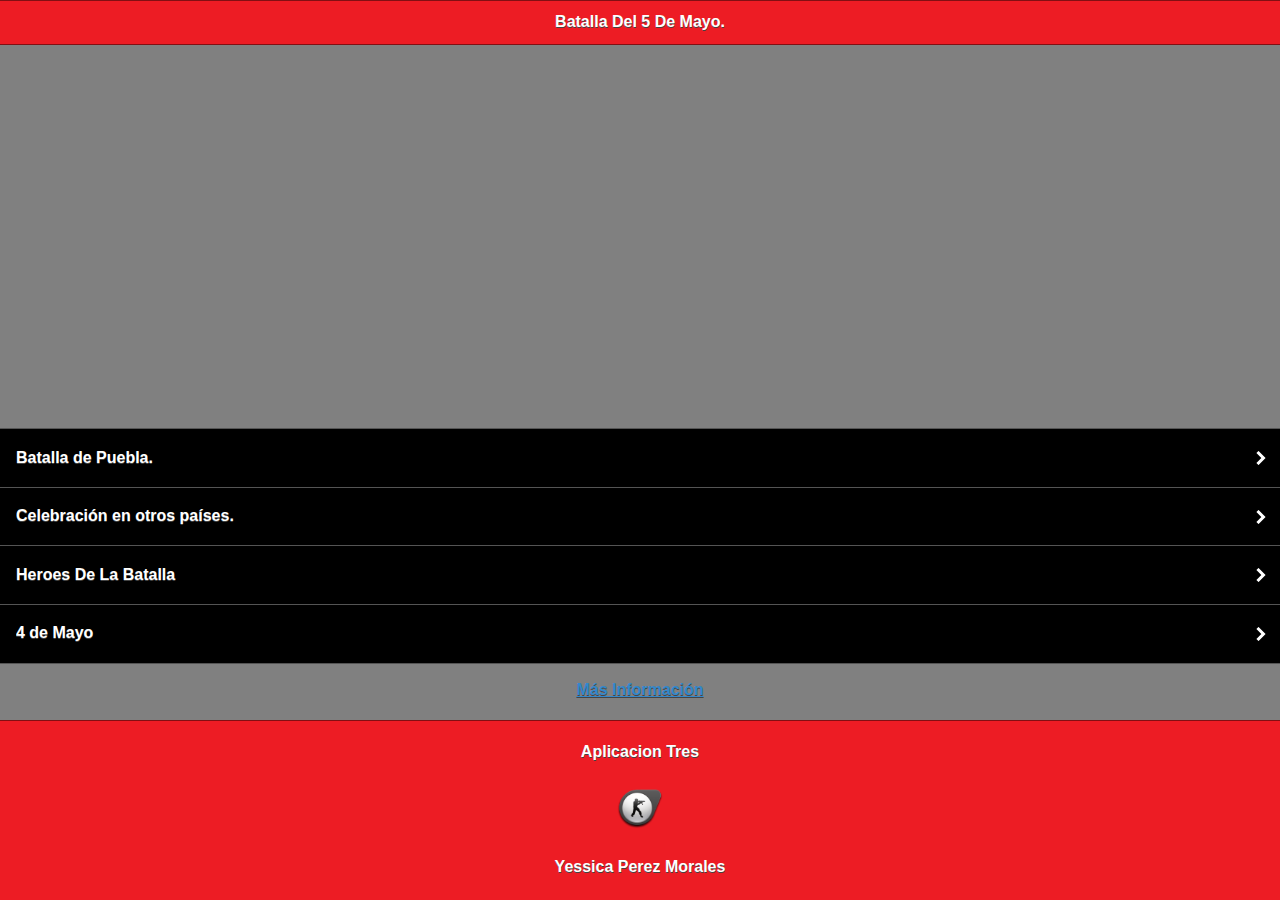
==== index.html @ 294973fe "2subida" ====
<!doctype html>
<html>
<head>
<meta charset="utf-8">
<title>septima Aplicación</title>

<!-- grupo CSS -->
<link rel="stylesheet" href="css/app3.min.css"/>
<link rel="stylesheet" href="css/jquery.mobile.icons-1.4.5.min.css"/>
<link rel="stylesheet" href="css/jquery.mobile.structure-1.4.5.min.css"/>
<!-- grupo JavaScript-->
<script src="js/jquery-1.11.2.min.js"></script>
<script src="js/jquery.mobile-1.4.5.min.js"></script>
<script src="js/acciones.js"></script>
<script src="phonegap.js" type="text/javascript"></script>

<script type="text/javascript">
function MM_swapImgRestore() { //v3.0
  var i,x,a=document.MM_sr; for(i=0;a&&i<a.length&&(x=a[i])&&x.oSrc;i++) x.src=x.oSrc;
}
function MM_preloadImages() { //v3.0
  var d=document; if(d.images){ if(!d.MM_p) d.MM_p=new Array();
    var i,j=d.MM_p.length,a=MM_preloadImages.arguments; for(i=0; i<a.length; i++)
    if (a[i].indexOf("#")!=0){ d.MM_p[j]=new Image; d.MM_p[j++].src=a[i];}}
}

function MM_findObj(n, d) { //v4.01
  var p,i,x;  if(!d) d=document; if((p=n.indexOf("?"))>0&&parent.frames.length) {
    d=parent.frames[n.substring(p+1)].document; n=n.substring(0,p);}
  if(!(x=d[n])&&d.all) x=d.all[n]; for (i=0;!x&&i<d.forms.length;i++) x=d.forms[i][n];
  for(i=0;!x&&d.layers&&i<d.layers.length;i++) x=MM_findObj(n,d.layers[i].document);
  if(!x && d.getElementById) x=d.getElementById(n); return x;
}

function MM_swapImage() { //v3.0
  var i,j=0,x,a=MM_swapImage.arguments; document.MM_sr=new Array; for(i=0;i<(a.length-2);i+=3)
   if ((x=MM_findObj(a[i]))!=null){document.MM_sr[j++]=x; if(!x.oSrc) x.oSrc=x.src; x.src=a[i+2];}
}
</script>
</head>

<body onLoad="MM_preloadImages('imagenes/antecedentes2.jpg','imagenes/ignacio2.jpg','imagenes/miguel2.jpg')">
  <div data-role="page" id="Principal" data-theme="c">
    <div data-role="header" data-add-back-btn="true" data-back-btn-text="Regresar" data-back-btn-theme="c">
      <h1>Batalla Del 5  De Mayo.</h1>
    </div>
    <br>
   <div align="center">
    <iframe width="560" height="315" src="https://www.youtube.com/embed/gfJjtQwD4Bg" frameborder="0" allowfullscreen></iframe>
 </div>
  <br>
 
  <br>
 <div>
       <ul data-role="listview" data-theme="c" class="ui-listview ui-group-theme-c">
         <li class="ui-first-child ui-last-child">
           <a href="#Pagina1" class="ui-btn ui-btn-icon-right ui-icon-carat-r">
            <h2>Batalla de Puebla.</h2>
           </a>
        </li>
         <li class="ui-first-child ui-last-child">
           <a href="#Pagina2" class="ui-btn ui-btn-icon-right ui-icon-carat-r">
           <h2>Celebración en otros países.</h2>
           </a>
           </li>
           <li class="ui-first-child ui-last-child">
           <a href="#Pagina3" class="ui-btn ui-btn-icon-right ui-icon-carat-r">
           <h2>Heroes De La Batalla</h2>
           </a>
           </li>
           <li class="ui-first-child ui-last-child">
               <a href="#Pagina4" class="ui-btn ui-btn-icon-right ui-icon-carat-r">
               <h2>4 de Mayo</h2> 
               </a>
              </li>
         </ul>
 </div>
  <div align="center">
     <p><a href="https://es.wikipedia.org/wiki/Batalla_de_Puebla"></a></p>
     <p><a href="https://es.wikipedia.org/wiki/Batalla_de_Puebla">Más Información</a></p>
  </div>
 
<div data-role="footer" align="center" data-theme="c" data-position="fixed">
   <div>
     <h4>Aplicacion Tres</h4>
   </div>
  <div>  
    <img src="res/android/mdpi.png" width="46" height="46">
   </div>
   <div>
     <h4>Yessica Perez Morales</h4>
     </div>
</div>
</div>

<div data-role="page" id="Pagina1" data-add-back-btn="true" data-theme="c">
   <div data-role="header" data-add-back-btn="true" data-back-btn-text="Regresar" data-back-btn-theme="c">
  <h1>Batalla de Puebla</h1>
   </div>
   <div data-role="content" align="center">
    
    
    <div data-role="main" class="ui-content">
      <div data-role="collapsible" data-content-theme="false" align="center">
        <h1>Batalla de Puebla</h1>
          <div align="justify">
          <p>La batalla de Puebla fue un combate librado el 5 de mayo de 1862 en las cercanías de la ciudad de Puebla, entre los ejércitos de la República Mexicana, bajo el mando de Ignacio Zaragoza, y del Segundo Imperio Francés, dirigido por Charles Ferdinand Latrille, conde de Lorencez, durante la Segunda Intervención Francesa en México, cuyo resultado fue una victoria importante para los mexicanos ya que con unas fuerzas consideradas como inferiores lograron vencer a uno de los ejércitos más experimentados y respetados de su época. Pese a su éxito, la batalla no impidió la invasión del país, sólo la retrasó, sin embargo, sería la primera batalla de una guerra que finalmente México ganaría. Los franceses regresarían al siguiente año, con lo que se libró una segunda batalla en Puebla en la que se enfrentaron 35 000 franceses contra 29 000 mexicanos (defensa que duró 62 días), y lograrían avanzar hasta la Ciudad de México, lo que permitió establecer el Segundo Imperio Mexicano.

Finalmente, ante la incapacidad de consolidar un imperio y después de perder 11 000 hombres debido a la actividad guerrillera que nunca dejó de subsistir,1 los franceses se retiraron incondicionalmente del país en el año de1867.
          </p>
          <br>
          </div>
   <div>
     <img src="imagenes/batalla.jpg"> </div>
     </div>
     </div>
    
    
    <div data-role="main" class="ui-content">
      <div data-role="collapsible" data-content-theme="false" align="center">
        <h1>Antecedentes.</h1>
          <div align="justify">
          <p>En octubre de 1861, Francia, Inglaterra y España suscribieron la Convención de Londres, en la cual se comprometieron a enviar contingentes militares a México para reclamar sus derechos como acreedores por una deuda que ascendía a alrededor de 80 millones de pesos, aproximadamente eran 69 millones para los ingleses, 9 millones para los españoles y 2 millones para Francia.

El contingente europeo, estaba compuesto de la siguiente manera:

España: 6000 hombres al mando del General Juan Prim
Francia: 3000 hombres dirigidos por el Contraalmirante Jurien de la Gravière.
Reino Unido: 700 marines bajo el comando del Comodoro Dunlop.2
Poco después de reunirse, los representantes de los tres países enviaron un ultimátum al gobierno mexicano en el que pedían el pago de sus deudas; de lo contrario, invadirían el país. Juárez, quien gobernaba a un país que apenas empezaba a levantarse de la postración económica, respondió con un exhorto a lograr un arreglo amistoso, y los invitó a conferenciar. Acompañó ese mensaje con la derogación del decreto que suspendió los pagos. Al mismo tiempo, en vista de la posibilidad real de una invasión militar que buscara llegar hasta la Ciudad de México, ordenó el traslado de pertrechos y la fortificación de Puebla, así como crear una unidad, a la que se designó como Ejército de Oriente, que fue puesta bajo el mando del general José López Uraga. En vista del desempeño deficiente de este mando, fue destituido y en su lugar se designó a Zaragoza, quien dejó el Ministerio de Guerra y se dirigió a Puebla para organizar la oposición al avance francés con cerca de 10,000 hombres; cantidad mínima si se toma en cuenta el vasto territorio que debía cubrirse.


Reproducción de los Tratados preliminares de la Soledad. Al calce se observan las firmas de Manuel Doblado, Juan Prim, Dubois de Saligny y Charles (Carlos) Wyke
Los representantes aceptaron el llamado y en febrero de 1862 se reunieron con los ministros juaristas del Exterior, Manuel Doblado, y de Guerra, Ignacio Zaragoza, en la hacienda de La Soledad, cerca de Veracruz. Gracias a la habilidad como negociador de Doblado se firmaron los Tratados preliminares de La Soledad, en los que se obtuvo el reconocimiento como interlocutor para el gobierno de Juárez y se garantizó el respeto a la integridad e independencia del país. Además, se convino que las negociaciones sobre la deuda se realizaran en Orizaba, donde se establecerían las fuerzas aliadas, además de Córdoba y Tehuacán, para evitar el rigor del clima tropical del puerto; si no se llegaba a un acuerdo, se retirarían a la costa para así comenzar las hostilidades.

El 5 de marzo, cuando aún se realizaban las negociaciones en Orizaba, llegó a Veracruz un contingente militar francés bajo el mando de Charles Ferdinand Latrille, conde de Lorencez, quien relevó en el mando a Jurien de la Gravière y se dirigió a Tehuacán. También llegó el general conservador Juan Nepomuceno Almonte, quien de inmediato se proclamó "jefe supremo de la nación" y empezó a reunir a las tropas conservadoras, remanentes de la Guerra de Reforma, para apoyar a los franceses.

En abril de 1862 la alianza tripartita se rompió debido a que España e Inglaterra se dieron cuenta de que Francia tenía un interés soterrado, de tipo geopolítico, bajo el reclamo económico: derrocar al gobierno republicano de México para establecer una monarquía favorable a su política colonial, con miras a contrarrestar el creciente poderío de Estados Unidos.[cita requerida] De las instrucciones de Napoleón III dadas al jefe militar de la expedición, se sabe que el objetivo imperialista francés consistía en ampliar sus dominios estableciendo un protectorado, cuya administración serviría para ampliar los mercados, sostener las colonias en las Antillas y del sur de América y, de ese modo, garantizar el abasto de las materias primas en Francia.3 Los representantes español (Prim) e inglés (Charles Wyke) negociaron con el gobierno juarista por separado y en última instancia aceptaron las propuestas de moratoria del gobierno mexicano, y reembarcaron a sus tropas. La posición de Francia, en contraste, presentada por el diplomático Dubois de Saligny, fue la de exigir el pago inmediato de la deuda, que incluía un cobro exagerado por parte de la Casa Jecker por los destrozos causados durante la Guerra de Reforma, y tener control total y absoluto de las aduanas, así como intervención directa en la política económica del país.

A finales de abril, Lorencez desconoció los Tratados de Soledad y se puso en marcha, junto con sus efectivos, hacia Puebla, con el fin último de conquistar la Ciudad de México. A los militares franceses los rodeaba un aura de invencibilidad en combate dado que no habían sido derrotados desde Waterloo, casi 50 años antes, con sonadas victorias en las batallas de Solferino, Magenta y Sebastopol. Esta actitud quedó de manifiesto en el siguiente mensaje, que Lorencez envió al conde Jacques Louis César Alexandre Randon, ministro de Guerra francés, poco después de la Batalla de Las Cumbres: "Somos tan superiores a los mexicanos en organización, disciplina, raza, moral y refinamiento de sensibilidades, que le ruego anunciarle a Su Majestad Imperial, Napoleón III, que a partir de este momento y al mando de nuestros 6,000 valientes soldados, ya soy dueño de México”. La confianza del alto mando francés no se debía sólo a un palmarés militar impecable, sino a la fragilidad general de México y sus instituciones. Con una economía destruida por casi 50 años de guerras civiles, con un Estado débil y una población dividida por las pugnas entre facciones, la conquista del país parecía una empresa factible con un contingente reducido.

Al conocer sobre el avance, el general Alejandro Constante Jiménez al mando de 2000 soldados se unió al general Zaragoza, que partió de Puebla con 4000 soldados para salir al encuentro de los franceses, quienes ya sostenían escaramuzas con guerrilleros. El comandante mexicano había enfrentado diversos problemas para conformar su ejército. Ante la falta de voluntarios y a que aún se mantenían hostilidades con grupos conservadores remanentes de la Guerra de Reforma, se había recurrido a la leva. Aunque se contaba con un cuerpo de oficiales joven pero experimentado, la mayor parte de la tropa carecía de la disciplina mínima, y estaba mal equipada y alimentada. En los días anteriores a la batalla, Zaragoza solicitó una y otra vez al alto mando en la Ciudad de México, el envío urgente de recursos económicos, ya que no podía costear ni siquiera los alimentos para las tropas. Para colmo, la explosión de un polvorín en la excolecturía de los diezmos del poblado de San Andrés Chalchicomula (hoy Ciudad Serdán), ocurrida el 6 de marzo, había matado a 1,322 soldados de la Brigada de Oaxaca enviados por el general Ignacio Mejía para incorporarse al Ejército de Oriente.

El 28 de abril, el Ejército de Oriente se topó con la columna de Lorencez en un paso de montaña en las Cumbres de Acultzingo, en el límite entre Veracruz y Puebla, lo que representó el primer encuentro bélico formal. Zaragoza no pretendía cortarle el paso a los invasores, sino más bien foguear a sus soldados, muchos de ellos faltos de experiencia, y al mismo tiempo causarle el máximo de pérdidas posible al enemigo. En la llamada Batalla de Las Cumbres murieron 500 franceses, mientras las bajas mexicanas ascendieron sólo a 50. Pese a este saldo favorable, Zaragoza aún tenía desconfianza sobre el desempeño real de sus tropas en un combate en campo abierto. Luego de la retirada de los mexicanos, los franceses tomaron control del paso, con lo que aislaron al centro del país del principal puerto en el Golfo, y tuvieron la vía franca hacia Puebla.
          </p>
          <br>
          </div>
   <div>
     <a href="#" onMouseOut="MM_swapImgRestore()" onMouseOver="MM_swapImage('Image14','','imagenes/antecedentes2.jpg',1)"><img src="imagenes/antecedentes1.jpg" width="196" height="257" id="Image14"></a> </div>
     </div>
     </div>
    
    
     <div data-role="main" class="ui-content">
      <div data-role="collapsible" data-content-theme="false" align="center">
        <h1>La batalla.</h1>
          <div align="justify">
          <p>Asegurado el paso de Acultzingo, el 2 de mayo de 1862 la columna principal del ejército expedicionario francés salió de San Agustín del Palmar, en Veracruz, para cruzar la Sierra Madre Oriental y dirigirse hacia Puebla, paso obligado para llegar a la capital del país y que era además uno de los bastiones del Partido Conservador, donde esperaban ser recibidos "con una lluvia de rosas", como le aseguró Saligny a Napoleón III en una carta.4 El 3 de mayo por la noche, el general Zaragoza arribó a Puebla, dejando en su retaguardia una brigada de caballería para hostigar a los invasores. Los efectivos del Ejército de Oriente se organizaron por las calles desiertas de la ciudad, ya que la mayoría de la población era partidaria de la invasión.5


Maqueta de la Batalla del 5 de mayo de 1862, con más de 200 esculturas entre personajes, caballos, cañones y otros. Obra del Escultor Miguel Michel
ZUAVOS.jpg

Fuertes de la ciudad de Puebla
Zaragoza estableció su cuartel a unos cuantos metros de la línea de batalla, donde estableció el plan para la defensa de la plaza (ver tabla superior), que consistió en concentrar los pertrechos en el sur y oriente de la ciudad, esperando evitar que los franceses alcanzaran al área urbana de Puebla.

El 4 de mayo, los exploradores mexicanos volvieron con noticias de que una columna de conservadores a caballo, al mando de Leonardo Márquez y José María Cobos, marchaba por la zona de Atlixco para unirse con las fuerzas de Lorencez en el ataque a Puebla. Zaragoza envió una brigada de 2000 hombres bajo el mando de Tomás O'Horán y Antonio Carbajal, con el fin de detenerlo, lo cual lograron. Aunque sus fuerzas habían disminuido, los mexicanos se prepararon para la defensa de Puebla. Contaban con dos baterías de artillería de batalla y dos de montaña, cubriendo los fuertes con 1200 hombres y formando a otros 3500 en cuatro columnas de infantería con una batería de batalla y una brigada de caballería por el lado del camino a Amozoc.

El ala derecha mexicana la cubrían las tropas de Oaxaca dirigidas por Porfirio Díaz. El centro de la línea lo ocuparon Felipe Berriózabal y Francisco Lamadrid con las tropas del Estado de México y San Luis Potosí. La izquierda se apoyó en el cerro de Acueyametepec ubicado en el norte de la ciudad y en cuya cumbre se ubicaban los Fuertes de Loreto y Guadalupe, con el general Miguel Negrete a la cabeza de la Segunda División de Infantería. La artillería sobrante la colocaron en los fortines y reductos dentro de Puebla, quedando al mando del general Santiago Tapia.

A las 9:15 de la mañana del 5 de mayo, los franceses aparecieron en el horizonte, avanzando desde la cercana Hacienda de Rementería, cruzando fuego con las guerrillas de caballería que se batían en retirada y que no se replegaron hasta que las líneas francesas estuvieron formadas y listas para avanzar. La batalla se inició en forma a las 11:15 de la mañana, anunciándose con un cañonazo desde el Fuerte de Guadalupe y acompañado por los repiques de las campanas de la ciudad. En ese momento se dio una maniobra sorpresiva: la columna francesa, que venía avanzando en orden de oriente a poniente, se dividió en dos: la primera, compuesta por aproximadamente 4000 hombres y protegida con su artillería, dio un violento viraje hacia la derecha y se dirigió hacia los fuertes; mientras que la segunda columna, compuesta por el resto de la infantería, quedó como reserva.

Los conservadores Almonte y Antonio de Haro y Tamariz, que acompañaban a los franceses, habían sugerido que el ataque se dirigiera a las inmediaciones del ex Convento del Carmen, en el sur de la ciudad, tomando como antecedente lo que sucedió en el sitio durante la Guerra con Estados Unidos. Lorencez, confiado en la superioridad de sus tropas, así como en el auxilio que esperaba del contingente de Márquez, desoyó el consejo y decidió concentrar el ataque en los fuertes, donde los mexicanos contaban con la ventaja. Zaragoza advirtió la maniobra y rápidamente replanteó su plan de batalla, movilizando las tropas hacia las faldas del cerro. El 6o. Batallón de la Guardia Nacional del Estado de Puebla,6 bajo el mando del entonces coronel Juan Nepomuceno Méndez, fue el primer cuerpo del Ejército de Oriente en hacer frente a los franceses, al ubicarse en la línea comprendida entre los fuertes, y rechazar su ataque.7 Zaragoza hizo avanzar a las fuerzas de Berriozábal a paso veloz entre las rocas, situándolas entre la hondonada que separa a Loreto y Guadalupe. Mientras, el general Antonio Álvarez con su brigada protegió el flanco izquierdo de los reductos.

La línea de batalla mexicana formó un ángulo que se extendió desde Guadalupe hasta un sitio conocido como Plaza de Román, frente a las posiciones enemigas. Zaragoza dispuso que el general Lamadrid defendiera con las tropas potosinas y dos piezas de artillería el camino que conectaba a la ciudad con la garita de Amozoc. La derecha de la línea de batalla mexicana la cerró Porfirio Díaz con la División de Oaxaca, auxiliado por los escuadrones de Lanceros de Toluca y Oaxaca.

Los franceses continuaron su avance, colocando sus baterías frente a Guadalupe, al tiempo que devolvían el fuego mexicano proveniente de esa posición.

En ese momento los zuavos, el regimiento de élite de la infantería francesa, iniciaron su ascenso por el cerro hacia Guadalupe, perdiéndose de la vista de los fusileros mexicanos. De repente, aparecieron disparando frente a la fortificación. Sin embargo, el fuego lanzado por los mexicanos los detuvo en seco. En ese instante, los soldados de Berriozábal los recibieron con sus bayonetas, por lo que tuvieron que retirarse en buen orden hasta ponerse fuera de tiro. Se repusieron rápidamente y se lanzaron de nuevo intentando tomar el fuerte.

Los franceses, apoyados por el 1.er. y 2o. Regimientos de Infantería de Marina, se abalanzaron sobre el resto de la línea mexicana, siendo recibidos con la bayoneta. La columna francesa fue rechazada en Guadalupe y Loreto, siendo igualmente repelidos los ataques de otras columnas francesas desplegadas. En ese momento, el coronel mexicano José Rojo avisó a Antonio Álvarez que era tiempo de que la caballería mexicana entrara en acción para alcanzar una victoria completa. Ordenó a los Carabineros de Pachuca cargar sobre los restos de la columna, disparando sus carabinas y lanzando mandobles de sable sobre los franceses, siendo totalmente rechazados.

A las dos y media de la tarde, cuando se empezaba a perfilar una victoria para los mexicanos, Lorencez se dispuso a lanzar el último asalto, dirigiendo a los Cazadores de Vincennes y el Regimiento de Zuavos hacia Guadalupe, mientras ponía en marcha una segunda columna de ataque compuesta de los restos de los cuerpos de batalla —excepto el 99 de Línea, el cuál quedó de reserva en el campamento francés—, para atacar por la derecha de la línea de batalla mexicana.

Ante esta situación, salieron a su encuentro los Zapadores de San Luis Potosí, al mando del general Lamadrid, librándose un terrible combate a la bayoneta. Una casa situada en la falda del cerro fue el objetivo. Los franceses la tomaron y se guarecieron en ella, siendo desalojados por los zapadores; la recobraron y de nuevo fueron expulsados por las tropas de Lamadrid. Un cabo mexicano de apellido Palomino se mezcló entre los zuavos y se batió con ellos cuerpo a cuerpo, posesionándose de su estandarte como botín de guerra al caer muerto el portador del mismo. Este momento significó un golpe anímico a favor de los defensores.

Ya entrada la tarde cayó un aguacero sobre el campo, lo cual dificultó el avance a las tropas francesas. Zaragoza dispuso que el Batallón Reforma de San Luis Potosí saliera en auxilio de los fuertes. En Loreto había un cañón de 68 libras que causaba enormes estragos en la filas francesas. Los zuavos hicieron una carga de infantería desesperada para apoderarse de esa pieza. El artillero mexicano, sorprendido por la rapidez de los franceses, tenía en sus manos la bala de cañón que no alcanzó a colocar en la boca de fuego. Un zuavo apareció frente a él y tras éste el resto del cuerpo que, una vez apoderados de ese fortín, levantarían la moral francesa y podría perderse la victoria conseguida. El artillero arrojó la bala al soldado francés, que herido mortalmente por el golpe en la cabeza rodó al foso del parapeto. Luego de que este asalto fue rechazado, los franceses retrocedieron siendo perseguidos por el Batallón Reforma.

Mientras, cuando la segunda columna llegó al Fuerte de Guadalupe protegida por una línea de tiradores, Porfirio Díaz acudió en auxilio de los Rifleros de San Luis Potosí, que estaban a punto de ser rodeados. Movió en columna al Batallón Guerrero, a las órdenes del coronel Jiménez, y le ganó el terreno a los franceses. Para apoyar envió al resto de las tropas de Oaxaca, con los coroneles Espinoza y Loaeza a la cabeza, con lo que se logró expulsar al enemigo de las cercanías. El éxito alentó a Díaz, que destacó al Batallón Morelos con dos piezas de artillería a la izquierda, mientras por la derecha los Rifleros de San Luis Potosí se reponían de la pelea, antecedidos por una carga de los Lanceros de Oaxaca, trabándose un combate cuerpo a cuerpo que hizo retroceder a los atacantes.

En aquel momento, luego de ser repelidos por última vez, las efectivos franceses empezaron a huir, completamente dispersados. Se replegaron a la hacienda Los Álamos, para finalmente retirarse hacia Amozoc.
          </p>
          <br>
          </div>
   <div>
     <img src="imagenes/la batalla.jpg"> </div>
     </div>
     </div>
    
    
     <div data-role="main" class="ui-content">
      <div data-role="collapsible" data-content-theme="false" align="center">
        <h1>Consecuencias</h1>
          <div align="justify">
          <p>El saldo final de la batalla fue de 476 muertos y 345 heridos del lado francés, así como 83 muertos, cerca de 131 heridos y 12 desaparecidos para el Ejército de Oriente. A las 7 de la noche del día 6 de mayo arribaron a Puebla el general Antillón y sus tropas; Zaragoza esperaba un nuevo ataque de Lorencez, pero éste, el día 8 de mayo, dispuso la retirada hasta San Agustín del Palmar, siendo "saludado" por la artillería republicana y la Banda de Guerra de los Carabineros, quienes tocaron "Escape".

El 5 de septiembre de 1862, todavía acuartelado en Puebla, el general Zaragoza contrajo tifo y falleció tres días después.10 Lo sustituyó en el mando del Ejército de Oriente el general Jesús González Ortega, quien se encargaría de la defensa de la ciudad ya que se esperaba el regreso de los franceses, reagrupados y con refuerzos, lo cual sucedió en marzo del siguiente año. Los historiadores concuerdan en señalar el talento de Zaragoza como organizador y motivador de sus tropas. Antes de la batalla, las arengó diciéndoles que si bien los franceses eran considerados "los primeros soldados del mundo", ellos eran "los primeros hijos de México", lo cual tuvo tal efecto en la moral de sus soldados que su determinación por defender la plaza ante los invasores compensó sus carencias materiales y de disciplina. Además, no temió tomar decisiones arriesgadas, como prescindir de los 2000 efectivos que O'Horan se llevó para batir a Leonardo Márquez, y en el curso de la batalla actuó con serenidad y efectividad. Se le considera héroe nacional y en su honor, tiempo después, Juárez renombró a la ciudad como Heroica Puebla de Zaragoza.

Cabe atribuir parte de la responsabilidad en el resultado de la batalla a Lorencez, por decidir lanzarse en primer lugar contra Loreto y Guadalupe en lugar de ir sobre la ciudad. Esta acción no carece de sentido si se toma en cuenta que el general francés se encontraba confiado en la victoria por lo que había sucedido en las Cumbres, además de que bajo la lógica militar de su tiempo, primero había que atacar al enemigo en sus posiciones más fuertes. En todo caso, ensoberbecido por la superioridad per se de los franceses, no contó con la férrea resistencia mexicana y cometió yerros garrafales: así, por ejemplo, fue famosa su orden de colocar sus cañones en batería a dos kilómetros y medio de las fortificaciones poblanas, lo cual fue calificado por el propio Napoleón III como un disparate11 ya que las balas llegaban a sus blancos, pero sin fuerza. El conde fue repatriado y lo sustituyó Frédéric Forey en el mando de las tropas expedicionarias. Cuando en Francia se supo la derrota del ejército francés, originó dolor, histeria y llanto, más aún cuando llegaron las historias de que los indígenas zacapoaxtlas (que en realidad se trataba del sexto Batallón de Guardia Nacional del Estado de Puebla12 ) habían atacado con machetes, arma desconocida en Europa, se comían los cadáveres. El resto de Europa, con incredulidad y asombro, comentaban como el ejército francés, invicto desde la Batalla de Waterloo en 1815, había sido derrotado en México, un ejército considerado el mejor del mundo, el vencedor en la conquista de Argelia y de la Indochina francesa (hoy Vietnam), había sido derrotado por un país tropical, utilizando tácticas de guerra desconocidas en Europa, como era la Guerra de Guerrillas.

La guerra de guerrillas efectivamente fue utilizada en México, pero ya antes se conocía tal táctica en Europa, y más en concreto en España, lugar donde se dio por vez primera este tipo de guerra 400 años antes de Cristo, e incluso contra la invasión de las tropas de Napoleón en el siglo XIX, y que por tal motivo en este país se le dio tal nombre, guerra de guerrillas.
          </p>
          <br>
          </div>
   <div>
     <img src="imagenes/concecuencias.jpg"> </div>
     </div>
     </div>
   </div>
   
   
   <div data-role="footer" data-theme="c" data-position="fixed">
     <h4>Yessica Perez Morales</h4>
   </div>
   </div>
</div>
   
<div data-role="page" id="Pagina2" data-add-back-btn="true" data-theme="c">
  <div data-role="header" data-add-back-btn="true" data-back-btn-text="Regresar" data-back-btn-theme="c">
  <h1>Celebración en otros países</h1>
  </div>
  <div data-role="content" align="justify">
       <p>En México, el aniversario de la Batalla de Puebla tiene un significado importante; sin embargo, el cinco de mayo es celebrado por los mexicanos en los Estados Unidos como el Día del Orgullo Mexicano, adquiriendo una relevancia distinta del significado histórico de la fecha.2 3

Las explicaciones de por qué la fecha tiene tanta popularidad en los Estados Unidos de América son muchas. Van desde la interpretación de algunos historiadores que ven en la victoria mexicana del cinco de mayo un factor que ayudó al triunfo de las fuerzas federales contra los estados esclavistas del sur en la guerra civil estadounidense, hasta la idea de que la derrota pospuso la ocupación francesa de México y evitó que Napoleón III pudiera ayudar a las tropas de la Confederación en un período clave de la Guerra Civil. Esto afirmaría que el impacto de la victoria mexicana en Puebla en 1862 y luego el sitio en esa ciudad en 1863 hicieran eco en la batalla de Gettysburg en julio de 1863, donde la victoria de las fuerzas federales definió el fin para la Confederación.[cita requerida]


Artesanía mexicana simulando papel picado
En muchas ciudades de Estados Unidos se realizan diversos festivales en donde se reúnen integrantes de los consulados, mariachis, bandas mexicanas, restaurantes, artesanos y la población inmigrante que ahí habita. Uno de los festejos más grandes es el que se realiza en la Placita Olvera en la ciudad de Los Ángeles, California. Justo en esta ciudad la Unión de Poblanos en el Exterior organiza un festival con ceremonias cívicas y culturales. El viernes 3 de mayo del 2013 en el festejo de la Placita Olvera se reconoció al Dr. David Hayes Bautista, profesor de UCLA, por la publicación de su libro ‘Cinco de Mayo: An American Tradition’ y por su labor de investigación sobre el contexto histórico del Cinco de Mayo. De acuerdo con la tesis de Hayes, el Cinco de Mayo es una fiesta creada por los latinos en California, a mediados del siglo XIX, con un significado que ha cambiado con el tiempo y que pasó de una fecha nostálgica en 1930 a una expresión de patriotismo en los cuarenta, y que abrió la pauta al nacimiento del chicano power en los sesenta.4

Pero no sólo en la frontera de México con Estados Unidos se conmemora la Batalla de Puebla. En Nueva York se realiza el Cinco de Mayo Parade en Central Park, donde además del desfile de trajes regionales típicos se realiza una recaudación de fondos para estudiantes mexicanos de nivel superior. Previo al desfile se realizan concursos en diferentes ciudades para encontrar a las mujeres que durante la celebración representarán a Miss Cinco de Mayo. Tal es la euforia que este festejo genera en la comunidad mexicana que habita en Estados Unidos que también hay convocatoria para que las niñas menores de 4 años participen en «Pequeña Cinco de Mayo».5

En otras ciudades de Estados Unidos—como Chicago, Phoenix y Washington—también se reúne la comunidad mexicana como símbolo de unidad e identidad. El impacto que esta celebración tiene en la comunidad mexicana-estadounidense, según David Hayes, tiene que ver con que la Guerra Civil y la Intervención Francesa fueron luchas paralelas en las que estaban en juego los ideales democráticos y antirracistas. Durante 1860, en plena Guerra Civil estadounidense, mexicanos distribuidos en más de cien localidades californianas crearon juntas patrióticas que celebraban el Cinco de Mayo y trataban de apoyar a mexicanos y a las fuerzas anti-esclavistas. Concluidos estos conflictos, los veteranos de ambas guerras en el noreste de México y en California hacían festejos cívicos para recordar el por qué de sus luchas. Con el paso del tiempo, el Cinco de Mayo se convirtió en un día de orgullo étnico, de fiesta cívica, de expresión comunitaria y de celebración en Estados Unidos. 6

Gente no mexicana también celebra este día en los Estados Unidos y en otros países invocando estereotipos de la cultura mexicana. Un ejemplo son las piñatas en forma de burro.</p>
     
  </div>
  <div align="center">
     <img src="imagenes/otros paises.jpg">
  </div>
  <div data-role="footer" data-theme="c" data-position="fixed">
     <h4>Yessica Perez Morales</h4>
   </div>
   </div>
</div>
      
      
      
      
      
       
<div data-role="page" id="Pagina3" data-add-back-btn="true" data-theme="c">
  <div data-role="header" data-add-back-btn="true" data-back-btn-text="Regresar" data-back-btn-theme="c">
      <h1>Heroes De La Batalla</h1>
  </div>
  <div align="center">
       <!-- Start WOWSlider.com -->
<iframe src="visor/index_wow.html" style="width:386px;height:276px;max-width:100%;overflow:hidden;border:none;padding:0;margin:0 auto;display:block;" marginheight="0" marginwidth="0"></iframe>
<!-- End WOWSlider.com -->
    </div>
  <div data-role="content" align="center">
       
       <div align="center">
       <h1>Benito Juarez</h1>
       </div>
       <div align="justify"
       <p>
       Presidente mexicano está escrito en la historia
        Una de las muchas cosas por las que será recordado Benito Juárez García es quizá haber marcado un parteaguas en la historia de México, al lograr la consolidación de la república.

Juárez, quien en sus primeros años fue seminarista al ver que éstos gozaban de buena educación, siendo presidente decidió separar a la Iglesia del Estado, decretando en 1859 la primera de las normas de lo que sería denominado la Reforma: La Ley de Nacionalización de los Bienes Eclesiásticos.

La Guerra de Reforma, conocida también como Guerra de los Tres Años, enfrentó en México entre 1857 y 1861, a los dos grandes bandos en que se dividía la sociedad mexicana: liberales y conservadores.

El resto de las leyes que decretó Juárez fueron por ejemplo la Ley sobre la libertad de cultos, se prohibió la asistencia oficial a funciones de la Iglesia, se cesó la intervención del clero en cementerios y camposantos, entre otras. Esto evidentemente enfureció en su tiempo a los altos mandos religiosos.

La controvertida Reforma dejó al erario mexicano en una situación precaria, por lo que el país dejó de tener la posibilidad de saldar sus deudas. A la larga, desde Europa creció la molestia, por lo que el puerto de Veracruz fue invadido el 15 de diciembre de 1861 por unos seis mil españoles. Para el 9 de enero de 1862, se les unieron tres mil franceses y 800 ingleses.

El conflicto duró hasta el 5 de mayo de 1862, cuando las tropas mexicanas bajo el mando de Ignacio Zaragoza, derrotaron a las francesas
       </p>
       <div align="center">
       <img src="imagenes/benito.jpg">
       </div>
      
      <div align="center">
      <h1>General Ignacio Zaragoza</h1>
      </div>
      <div align="justify">
      <p>
      El General Ignacio    Zaragoza hizo frente con un pequeño ejército, a las potentes fuerzas francesas de Napoleón III durante la Segunda Intervención Francesa.

Ignacio    Zaragoza Seguin nació el 24 de marzo de 1829 en la ciudad de Presidio de La Bahía de Espíritu Santo, actualmente Goliad, al sur de Texas, Estados Unidos. Fue el segundo hijo del matrimonio formado por Miguel    Zaragoza Valdez y María de Jesús Seguin Martínez. A los cinco años de edad, y tras la independencia del estado de Texas, su familia se muda a Matamoros en el Estado de Tamaulipas donde inicia sus estudios y diez años después, se muda a Monterrey, Nuevo León Durante algunos años se inclina por la carrera sacerdotal, pero la abandona, quizá para continuar con el ejemplo de su padre quien era soldado de infantería.

Durante la intervención de Estados Unidos de América en México, entre 1846 y 1848, el joven    Zaragoza intentó alistarse como cadete, pero fue rechazado.  Desde lejos vio como México perdía más de la mitad de su territorio en una guerra desigual.

Fue hasta 1953 que logró ingresar al ejército de Nuevo León, primero como sargento, y luego como capitán de su regimiento. En 1854 decide adherirse al Plan de Ayutla, movimiento que intentaba derrocar al dictador Antonio López de Santa Anna y junto con 100 seguidores toma las armas para defender la causa liberal, misma que no abandonaría hasta el momento de su muerte.

En 1860 luchó en favor de la Constitución de 1857. Participó en la batalla de Calpulalpan haciendo frente a las fuerzas conservadoras. Con a esta batalla, ganada fácilmente gracias a un valeroso contraataque, los liberales pusieron fin a la Guerra de Reforma e instauraron las bases de un nuevo sistema republicano.

Durante el mandato de Benito Juárez,    Zaragoza fue reconocido por su alto sentido de lealtad y patriotismo por ello sirvió al país como ministro de Guerra y Marina, cargo que desempeño hasta 1861.

Pero el pasaje más sobresalientes en la vida de este militar, fue cuando la naciente república mexicana, ahogada financieramente por todas las deudas y gastos de las guerras, decide, a través de Benito Juárez, decretar una moratoria y suspender los pagos de la deuda externa.

Frente a este escenario, España, Francia e Inglaterra, países a los que se debía la mayor parte de la deuda, inconformes, integran una alianza tripartita y con sus fuerzas armadas llegan al puerto de Veracruz.  Tras nuevas negociaciones España e Inglaterra deciden retirarse, pero Francia, en un franco deseo por construir un nuevo gobierno imperial y extender sus dominios en América, decidió proseguir con su incursión en territorio mexicano.

Rápidamente el presidente Juárez organiza una unidad bélica y pone al mando al general Ignacio    Zaragoza . El ejército, compuesto por casi 10 mil hombres, es nombrado como el Ejército de Oriente y tienen como misión enfrentar a contingente francés de unos 6,000 soldados comandado por el insolente general Charles Ferdinand Latrille.

Zaragoza sabía de antemano que tenía una difícil responsabilidad y una clara desventaja tanto en armamento como en disciplina, pues el ejército mexicano tenía una precaria situación y carecía prácticamente de todo excepto de valor. Sabiendo de qué estaban hechos sus hombres,    Zaragoza les dice:

“Nuestros enemigos son los primeros ciudadanos del mundo, pero vosotros sois los primeros hijos de México y os quieren arrebatar vuestra patria”
      </p>
       </div>
       <div align="center">
         
       <a href="#" onMouseOut="MM_swapImgRestore()" onMouseOver="MM_swapImage('Image10','','imagenes/ignacio2.jpg',1)"><img src="imagenes/ignacio1.jpg" width="275" height="183" id="Image10"></a>
       </div>
      </div>
      
      <div align="center">
      <h1>Miguel Negrete</h1>
      </div>
      <div align="justify">
      <p>Miguel Negrete Novoa (Tepeaca, Puebla, 8 de mayo de 1824 — Ciudad de México, 5 de enero de 1897) fue un militar mexicano, participó durante las guerras civiles del siglo XIX, así como durante las intervenciones de Estados Unidos y Francia. Fue ministro de Guerra durante la presidencia de Benito Juárez.
      Miguel Negrete luchó contra los norteamericanos en la durante la Primera intervención estadounidense en México. En 1855 se levantó en armas en Zamora, Michoacán durante la Revolución de Ayutla en apoyo de las fuerzas liberales con el objetivo de derrocar la dictadura de Su Alteza Serenísima Antonio López de Santa Anna. Durante los acontecimientos llegó a ser ascendido al grado de coronel.
      Tras el pronunciamiento del Plan de Tacubaya de Félix Zuloaga contra el gobierno de Ignacio Comonfort y la Constitución Federal de 1857, Negrete decidió unirse al bando Zuloaga, militando en estas fuerzas y abrazando los ideales de los conservadores durante la Guerra de Reforma.

A finales de diciembre de 1857 se inicia el período de pronunciamientos en contra de las tropas conservadoras. Con esto, Miguel Negrete, tras llegar a Tlaxcala, en Santa Ana Chiautempan se muestra en favor de la Constitución, poniéndola de nuevo en vigor en el estado de Tlaxcala, tomando la capital del estado y, acto seguido, atacando la Ciudad de Puebla.

En abril de 1858 vuelve a cambiar de bando, ahora con los conservadores, siendo por ello ascendido al grado de general a instancias del general conservador Miguel Miramón.

Participó junto con Leonardo Márquez y José Joaquín Ayesterán el 22 de diciembre de 1860 en la Batalla de Calpulalpan. Derrotado por las tropas liberales comandadas por Jesús González Ortega en los llanos de Calpulalpan, Estado de México, se retira a la vida privada gracias a una amnistía que le ofrece el gobierno de Juárez.
Durante la Segunda Intervención Francesa en México, Negrete hizo a un lado su ideología conservadora y participó en la defensa del territorio mexicano, ante el avance de las tropas francesas hacia el centro de México, Negrete reacciona y se pone de parte del bando liberal con su célebre frase "Yo tengo Patria antes que Partido".

Unido al ejército republicano y a las órdenes del general Ignacio Zaragoza, ambos se cubren de gloria en la Batalla de Las Cumbres y en la Batalla de Puebla el 5 de mayo de 1862, llegando a ser considerado como el segundo héroe de dicha batalla al defender el Fuerte de Loreto.
Hacia 1863, y siendo gobernador del Estado de Puebla, ante el avance de las tropas francesas se les encomendó a él y a Jesús González Ortega (Nuevo General en Jefe del Ejército de Oriente) la defensa de el Sitio de Puebla. Tomada ésta por los franceses, desbandóse el Ejército de Oriente; huyeron sus jefes y generales, entre ellos Negrete, Jesús González Ortega, Felipe Berriozábal y Porfirio Díaz. Todos ellos serían apresados en el camino a Veracruz y, tras ello, llevados prisioneros a Francia, pero Negrete logró escapar. Puesto a las órdenes de Benito Juárez fue ministro de Guerra de marzo de 1864 a agosto de 1865. Tomó parte en la toma de las ciudades de Monterrey y Saltillo.
      </p>
      </div>
      <div align="center">
        
      <a href="#" onMouseOut="MM_swapImgRestore()" onMouseOver="MM_swapImage('Image11','','imagenes/miguel2.jpg',1)"><img src="imagenes/miguel1.jpg" width="189" height="266" id="Image11"></a>
      </div>
      
       
      
      </div>
      
<div data-role="footer" data-theme="c" data-position="fixed">
       <h4>Yessica Perez Morales</h4>
      </div>
     </div>
    </div>
    
    
    
    
    
<div data-role="page" id="Pagina4" data-add-back-btn="true" data-theme="c">
  <div data-role="header" data-add-back-btn="true" data-back-btn-text="Regresar" data-back-btn-theme="c">
    <h1>4 de Mayo</h1>
   </div>
   <div data-role="content" align="center">
     
     
      <div data-role="main" class="ui-content">
      <div data-role="collapsible" data-content-theme="false" align="center">
        <h1>Batalla de Atlixco</h1>
          <div align="justify">
          <p>La Batalla de Atlixco tuvo lugar el 4 de mayo de 1862 en las inmediaciones de la Hacienda de las Traperas en Atlixco en el estado de Puebla, México, entre elementos del ejército mexicano de la república, al mando de los generales Antonio Carvajal y Tomás O'Horan contra las tropas al servicio del Segundo Imperio Mexicano comandadas por el general José María Cobos y de Leonardo Márquez, compuesta de soldados conservadores mexicanos en apoyo de envío de refuerzos para llevar a cabo la Batalla de Puebla, durante la Segunda Intervención Francesa en México.

Esta batalla culminó con una victoria republicana y debido a esto el grupo conservador de Márquez no pudo lograr su objetivo de auxiliar a las tropas francesas del Conde de Lorencez en la batalla de Puebla.
elementos del ejército mexicano, al mando de los  generales Antonio Carvajal y Tomás O'Horan, libraron una batalla contra las tropas al servicio del Segundo Imperio Mexicano comandadas por el general José María Cobosy de Leonardo Márquez, esto en las inmediaciones de la Hacienda de las Traperas, que se localizan en esta demarcación.

Los soldados conservadores mexicanos fueron enviados como refuerzos durante la Segunda Intervención Francesa en México para la posterior pelea, el 5 de mayo de 1862, mejor conocida como la Batalla de Puebla.

Explicó que el combate culminó con una victoria republicana, por lo que el grupo conservador de Márquez no pudo lograr su objetivo de auxiliar a las tropas francesas del Conde de Lorencez .

Por ese motivo, Castillo Sánchez destacó la importancia que tiene para el municipio de Atlixco la realización de un desfile en conmemoración al 4 de mayo de 1862.

De esa manera, mencionó que este día se llevó a cabo un desfile cívico-militar, en el que participaron escuelas, cuerpos de emergencia, y desde luego, brigadas castrenses.

Así mismo, este año se llevó a cabo la quema de banderas, esto como homenaje a las acciones heroicas.

“Conforme a lo dispuesto en el Artículo 54 Bis de la Ley sobre el Escudo, la Bandera y el Himno Nacional, el cual refiere que cuando se requiera destruir alguna réplica de la Bandera Nacional, se hará mediante la incineración en acto respetuoso y solemne, de acuerdo con las especificaciones que el reglamento correspondiente determine”, refirió.
          </p>
          <br>
          </div>
   <div>
     <img src="imagenes/4 de mayo.jpg"> </div>
     </div>
     </div>
     
     
     
     
     
      <div data-role="main" class="ui-content">
      <div data-role="collapsible" data-content-theme="false" align="center">
        <h1>Desfile 4 de Mayo en Atlixco</h1>
          <div align="justify">
          <h2>Conmemoran en Atlixco el inicio de la Batalla de Puebla</h2>
          <p>Con un desfile en el que participaron más de 9 mil personas, este día en Atlixco se conmemoró el 4 de mayo de 1862, fecha en la que de acuerdo a documentos históricos inició la Batalla de Puebla, señaló el regidor de Educación, Cultura y Deporte, Félix Castillo Sánchez.
          </p>
          <br>
          </div>
   <div align="center">
     <img src="imagenes/desfile1.jpg">
      </div>
      <br>
      <div align="center">
      <img src="imagenes/desfile2.jpg">
      </div>
      <br>
      <div align="center">
      <img src="imagenes/desfile3.jpg">
      </div>
      <br>
      <div align="center">
        <img src="imagenes/desfile4.jpg">
      </div>
     </div>
     </div>
     </div>
       <div data-role="footer" data-theme="c" data-position="fixed">
     <h4>Yessica Perez Morales</h4>
   </div>
   </div>
</div>
</div>       
    
</body>
</html>
---- css/app3.min.css ----
/*!
* jQuery Mobile 1.4.5
* Git HEAD hash: 68e55e78b292634d3991c795f06f5e37a512decc <> Date: Fri Oct 31 2014 17:33:30 UTC
* http://jquerymobile.com
*
* Copyright 2010, 2014 jQuery Foundation, Inc. and othercontributors
* Released under the MIT license.
* http://jquery.org/license
*
*/


/* Globals */
/* Font
-----------------------------------------------------------------------------------------------------------*/
html {
	font-size: 100%;
}
body,
input,
select,
textarea,
button,
.ui-btn {
	font-size: 1em;
	line-height: 1.3;
	 font-family: sans-serif /*{global-font-family}*/;
}
legend,
.ui-input-text input,
.ui-input-search input {
	color: inherit;
	text-shadow: inherit;
}
/* Form labels (overrides font-weight bold in bars, and mini font-size) */
.ui-mobile label,
div.ui-controlgroup-label {
	font-weight: normal;
	font-size: 16px;
}
/* Separators
-----------------------------------------------------------------------------------------------------------*/
/* Field contain separator (< 28em) */
.ui-field-contain {
	border-bottom-color: #828282;
	border-bottom-color: rgba(0,0,0,.15);
	border-bottom-width: 1px;
	border-bottom-style: solid;
}
/* Table opt-in classes: strokes between each row, and alternating row stripes */
/* Classes table-stroke and table-stripe are deprecated in 1.4. */
.table-stroke thead th,
.table-stripe thead th,
.table-stripe tbody tr:last-child {
	border-bottom: 1px solid #d6d6d6; /* non-RGBA fallback */
	border-bottom: 1px solid rgba(0,0,0,.1);
}
.table-stroke tbody th,
.table-stroke tbody td {
	border-bottom: 1px solid #e6e6e6; /* non-RGBA fallback  */
	border-bottom: 1px solid rgba(0,0,0,.05);
}
.table-stripe.table-stroke tbody tr:last-child th,
.table-stripe.table-stroke tbody tr:last-child td {
	border-bottom: 0;
}
.table-stripe tbody tr:nth-child(odd) td,
.table-stripe tbody tr:nth-child(odd) th {
	background-color: #eeeeee; /* non-RGBA fallback  */
	background-color: rgba(0,0,0,.04);
}
/* Buttons
-----------------------------------------------------------------------------------------------------------*/
.ui-btn,
label.ui-btn {
	font-weight: bold;
	border-width: 1px;
	border-style: solid;
}
.ui-btn {
	text-decoration: none !important;
}
.ui-btn-active {
	cursor: pointer;
}
/* Corner rounding
-----------------------------------------------------------------------------------------------------------*/
/* Class ui-btn-corner-all deprecated in 1.4 */
.ui-corner-all {
	-webkit-border-radius: .6em /*{global-radii-blocks}*/;
	border-radius: .6em /*{global-radii-blocks}*/;
}
/* Buttons */
.ui-btn-corner-all,
.ui-btn.ui-corner-all,
/* Slider track */
.ui-slider-track.ui-corner-all,
/* Flipswitch */
.ui-flipswitch.ui-corner-all,
/* Count bubble */
.ui-li-count {
	-webkit-border-radius: .3125em /*{global-radii-buttons}*/;
	border-radius: .3125em /*{global-radii-buttons}*/;
}
/* Icon-only buttons */
.ui-btn-icon-notext.ui-btn-corner-all,
.ui-btn-icon-notext.ui-corner-all {
	-webkit-border-radius: 1em;
	border-radius: 1em;
}
/* Radius clip workaround for cleaning up corner trapping */
.ui-btn-corner-all,
.ui-corner-all {
	-webkit-background-clip: padding;
	background-clip: padding-box;
}
/* Popup arrow */
.ui-popup.ui-corner-all > .ui-popup-arrow-guide {
	left: .6em /*{global-radii-blocks}*/;
	right: .6em /*{global-radii-blocks}*/;
	top: .6em /*{global-radii-blocks}*/;
	bottom: .6em /*{global-radii-blocks}*/;
}
/* Shadow
-----------------------------------------------------------------------------------------------------------*/
.ui-shadow {
	-webkit-box-shadow: 0 1px 3px /*{global-box-shadow-size}*/ rgba(0,0,0,.2) /*{global-box-shadow-color}*/;
	-moz-box-shadow: 0 1px 3px /*{global-box-shadow-size}*/ rgba(0,0,0,.2) /*{global-box-shadow-color}*/;
	box-shadow: 0 1px 3px /*{global-box-shadow-size}*/ rgba(0,0,0,.2) /*{global-box-shadow-color}*/;
}
.ui-shadow-inset {
	-webkit-box-shadow: inset 0 1px 3px /*{global-box-shadow-size}*/ rgba(0,0,0,.2) /*{global-box-shadow-color}*/;
	-moz-box-shadow: inset 0 1px 3px /*{global-box-shadow-size}*/ rgba(0,0,0,.2) /*{global-box-shadow-color}*/;
	box-shadow: inset 0 1px 3px /*{global-box-shadow-size}*/ rgba(0,0,0,.2) /*{global-box-shadow-color}*/;
}
.ui-overlay-shadow {
	-webkit-box-shadow: 0 0 12px 		rgba(0,0,0,.6);
	-moz-box-shadow: 0 0 12px 			rgba(0,0,0,.6);
	box-shadow: 0 0 12px 				rgba(0,0,0,.6);
}
/* Icons
-----------------------------------------------------------------------------------------------------------*/
.ui-btn-icon-left:after,
.ui-btn-icon-right:after,
.ui-btn-icon-top:after,
.ui-btn-icon-bottom:after,
.ui-btn-icon-notext:after {
	background-color: #666666 /*{global-icon-color}*/;
	background-color: rgba(0,0,0,.15) /*{global-icon-disc}*/;
	background-position: center center;
	background-repeat: no-repeat;
	-webkit-border-radius: 1em;
	border-radius: 1em;
}
/* Alt icons */
.ui-alt-icon.ui-btn:after,
.ui-alt-icon .ui-btn:after,
html .ui-alt-icon.ui-checkbox-off:after,
html .ui-alt-icon.ui-radio-off:after,
html .ui-alt-icon .ui-checkbox-off:after,
html .ui-alt-icon .ui-radio-off:after {
	background-color: #666666 /*{global-icon-color}*/;
	background-color: rgba(0,0,0,.15) /*{global-icon-disc}*/;
}
/* No disc */
.ui-nodisc-icon.ui-btn:after,
.ui-nodisc-icon .ui-btn:after {
	background-color: transparent;
}
/* Icon shadow */
.ui-shadow-icon.ui-btn:after,
.ui-shadow-icon .ui-btn:after {
	-webkit-box-shadow: 0 1px 0 rgba(255,255,255,.3) /*{global-icon-shadow}*/;
	-moz-box-shadow: 0 1px 0 rgba(255,255,255,.3) /*{global-icon-shadow}*/;
	box-shadow: 0 1px 0 rgba(255,255,255,.3) /*{global-icon-shadow}*/;
}
/* Checkbox and radio */
.ui-btn.ui-checkbox-off:after,
.ui-btn.ui-checkbox-on:after,
.ui-btn.ui-radio-off:after,
.ui-btn.ui-radio-on:after {
	display: block;
	width: 18px;
	height: 18px;
	margin: -9px 2px 0 2px;
}
.ui-checkbox-off:after,
.ui-btn.ui-radio-off:after {
	filter: Alpha(Opacity=30);
	opacity: .3;
}
.ui-btn.ui-checkbox-off:after,
.ui-btn.ui-checkbox-on:after {
	-webkit-border-radius: .1875em;
	border-radius: .1875em;
}
.ui-btn.ui-checkbox-off:after {
	background-color: #666;
	background-color: rgba(0,0,0,.3);
}
.ui-radio .ui-btn.ui-radio-on:after {
	background-image: none;
	background-color: #fff;
	width: 8px;
	height: 8px;
	border-width: 5px;
	border-style: solid; 
}
.ui-alt-icon.ui-btn.ui-radio-on:after,
.ui-alt-icon .ui-btn.ui-radio-on:after {
	background-color: #000;
}
/* Loader */
.ui-icon-loading {
	background: url("images/ajax-loader.gif");
	background-size: 2.875em 2.875em;
}.ui-bar-a,.ui-page-theme-a .ui-bar-inherit,html .ui-bar-a .ui-bar-inherit,html .ui-body-a .ui-bar-inherit,html body .ui-group-theme-a .ui-bar-inherit{background-color:#222222 ;border-color:#707070 ;color:#ffffff ;text-shadow:0  1px  0  #eeeeee ;font-weight:bold;}.ui-bar-a{border-width:1px;border-style:solid;}.ui-overlay-a,.ui-page-theme-a,.ui-page-theme-a .ui-panel-wrapper{background-color:#ed1c24 ;border-color:#ed1c24 ;color:#ffffff ;text-shadow:0  1px  0  #444444 ;}.ui-body-a,.ui-page-theme-a .ui-body-inherit,html .ui-bar-a .ui-body-inherit,html .ui-body-a .ui-body-inherit,html body .ui-group-theme-a .ui-body-inherit,html .ui-panel-page-container-a{background-color:#7b6f6f ;border-color:#464646 ;color:#ffffff ;text-shadow:0  1px  0  #444444 ;}.ui-body-a{border-width:1px;border-style:solid;}.ui-page-theme-a a,html .ui-bar-a a,html .ui-body-a a,html body .ui-group-theme-a a{color:#3388cc ;font-weight:bold;}.ui-page-theme-a a:visited,html .ui-bar-a a:visited,html .ui-body-a a:visited,html body .ui-group-theme-a a:visited{   color:#3388cc ;}.ui-page-theme-a a:hover,html .ui-bar-a a:hover,html .ui-body-a a:hover,html body .ui-group-theme-a a:hover{color:#005599 ;}.ui-page-theme-a a:active,html .ui-bar-a a:active,html .ui-body-a a:active,html body .ui-group-theme-a a:active{color:#005599 ;}.ui-page-theme-a .ui-btn,html .ui-bar-a .ui-btn,html .ui-body-a .ui-btn,html body .ui-group-theme-a .ui-btn,html head + body .ui-btn.ui-btn-a,.ui-page-theme-a .ui-btn:visited,html .ui-bar-a .ui-btn:visited,html .ui-body-a .ui-btn:visited,html body .ui-group-theme-a .ui-btn:visited,html head + body .ui-btn.ui-btn-a:visited{background-color:#72656a ;border-color:#000000 ;color:#000000 ;text-shadow:0  1px  0  #eeeeee ;}.ui-page-theme-a .ui-btn:hover,html .ui-bar-a .ui-btn:hover,html .ui-body-a .ui-btn:hover,html body .ui-group-theme-a .ui-btn:hover,html head + body .ui-btn.ui-btn-a:hover{background-color:#eaeaea ;border-color:#808080 ;color:#000000 ;text-shadow:0  1px  0  #eeeeee ;}.ui-page-theme-a .ui-btn:active,html .ui-bar-a .ui-btn:active,html .ui-body-a .ui-btn:active,html body .ui-group-theme-a .ui-btn:active,html head + body .ui-btn.ui-btn-a:active{background-color:#eaeaea ;border-color:#808080 ;color:#000000 ;text-shadow:0  1px  0  #eeeeee ;}.ui-page-theme-a .ui-btn.ui-btn-active,html .ui-bar-a .ui-btn.ui-btn-active,html .ui-body-a .ui-btn.ui-btn-active,html body .ui-group-theme-a .ui-btn.ui-btn-active,html head + body .ui-btn.ui-btn-a.ui-btn-active,.ui-page-theme-a .ui-checkbox-on:after,html .ui-bar-a .ui-checkbox-on:after,html .ui-body-a .ui-checkbox-on:after,html body .ui-group-theme-a .ui-checkbox-on:after,.ui-btn.ui-checkbox-on.ui-btn-a:after,.ui-page-theme-a .ui-flipswitch-active,html .ui-bar-a .ui-flipswitch-active,html .ui-body-a .ui-flipswitch-active,html body .ui-group-theme-a .ui-flipswitch-active,html body .ui-flipswitch.ui-bar-a.ui-flipswitch-active,.ui-page-theme-a .ui-slider-track .ui-btn-active,html .ui-bar-a .ui-slider-track .ui-btn-active,html .ui-body-a .ui-slider-track .ui-btn-active,html body .ui-group-theme-a .ui-slider-track .ui-btn-active,html body div.ui-slider-track.ui-body-a .ui-btn-active{background-color:#3388cc ;border-color:#3388cc ;color:#ffffff ;text-shadow:0  1px  0  #005599 ;}.ui-page-theme-a .ui-radio-on:after,html .ui-bar-a .ui-radio-on:after,html .ui-body-a .ui-radio-on:after,html body .ui-group-theme-a .ui-radio-on:after,.ui-btn.ui-radio-on.ui-btn-a:after{border-color:#3388cc ;}.ui-page-theme-a .ui-btn:focus,html .ui-bar-a .ui-btn:focus,html .ui-body-a .ui-btn:focus,html body .ui-group-theme-a .ui-btn:focus,html head + body .ui-btn.ui-btn-a:focus,.ui-page-theme-a .ui-focus,html .ui-bar-a .ui-focus,html .ui-body-a .ui-focus,html body .ui-group-theme-a .ui-focus,html head + body .ui-btn-a.ui-focus,html head + body .ui-body-a.ui-focus{-webkit-box-shadow:0 0 12px #3388cc ;-moz-box-shadow:0 0 12px #3388cc ;box-shadow:0 0 12px #3388cc ;}.ui-bar-b,.ui-page-theme-b .ui-bar-inherit,html .ui-bar-b .ui-bar-inherit,html .ui-body-b .ui-bar-inherit,html body .ui-group-theme-b .ui-bar-inherit{background-color:#000000 ;border-color:#545454 ;color:#ffffff ;text-shadow:0  1px  0  #444444 ;font-weight:bold;}.ui-bar-b{border-width:1px;border-style:solid;}.ui-overlay-b,.ui-page-theme-b,.ui-page-theme-b .ui-panel-wrapper{background-color:#808080 ;border-color:#808080 ;color:#ffffff ;text-shadow:0  1px  0  #444444 ;}.ui-body-b,.ui-page-theme-b .ui-body-inherit,html .ui-bar-b .ui-body-inherit,html .ui-body-b .ui-body-inherit,html body .ui-group-theme-b .ui-body-inherit,html .ui-panel-page-container-b{background-color:#ed1c24 ;border-color:#820f13 ;color:#ffffff ;text-shadow:0  1px  0  #444444 ;}.ui-body-b{border-width:1px;border-style:solid;}.ui-page-theme-b a,html .ui-bar-b a,html .ui-body-b a,html body .ui-group-theme-b a{color:#3388cc ;font-weight:bold;}.ui-page-theme-b a:visited,html .ui-bar-b a:visited,html .ui-body-b a:visited,html body .ui-group-theme-b a:visited{   color:#3388cc ;}.ui-page-theme-b a:hover,html .ui-bar-b a:hover,html .ui-body-b a:hover,html body .ui-group-theme-b a:hover{color:#005599 ;}.ui-page-theme-b a:active,html .ui-bar-b a:active,html .ui-body-b a:active,html body .ui-group-theme-b a:active{color:#005599 ;}.ui-page-theme-b .ui-btn,html .ui-bar-b .ui-btn,html .ui-body-b .ui-btn,html body .ui-group-theme-b .ui-btn,html head + body .ui-btn.ui-btn-b,.ui-page-theme-b .ui-btn:visited,html .ui-bar-b .ui-btn:visited,html .ui-body-b .ui-btn:visited,html body .ui-group-theme-b .ui-btn:visited,html head + body .ui-btn.ui-btn-b:visited{background-color:#ed1c24 ;border-color:#820f13 ;color:#ffffff ;text-shadow:0  1px  0  #444444 ;}.ui-page-theme-b .ui-btn:hover,html .ui-bar-b .ui-btn:hover,html .ui-body-b .ui-btn:hover,html body .ui-group-theme-b .ui-btn:hover,html head + body .ui-btn.ui-btn-b:hover{background-color:#FF2029 ;border-color:#8c1116 ;color:#ffffff ;text-shadow:0  1px  0  #444444 ;}.ui-page-theme-b .ui-btn:active,html .ui-bar-b .ui-btn:active,html .ui-body-b .ui-btn:active,html body .ui-group-theme-b .ui-btn:active,html head + body .ui-btn.ui-btn-b:active{background-color:#FF2029 ;border-color:#8c1116 ;color:#ffffff ;text-shadow:0  1px  0  #444444 ;}.ui-page-theme-b .ui-btn.ui-btn-active,html .ui-bar-b .ui-btn.ui-btn-active,html .ui-body-b .ui-btn.ui-btn-active,html body .ui-group-theme-b .ui-btn.ui-btn-active,html head + body .ui-btn.ui-btn-b.ui-btn-active,.ui-page-theme-b .ui-checkbox-on:after,html .ui-bar-b .ui-checkbox-on:after,html .ui-body-b .ui-checkbox-on:after,html body .ui-group-theme-b .ui-checkbox-on:after,.ui-btn.ui-checkbox-on.ui-btn-b:after,.ui-page-theme-b .ui-flipswitch-active,html .ui-bar-b .ui-flipswitch-active,html .ui-body-b .ui-flipswitch-active,html body .ui-group-theme-b .ui-flipswitch-active,html body .ui-flipswitch.ui-bar-b.ui-flipswitch-active,.ui-page-theme-b .ui-slider-track .ui-btn-active,html .ui-bar-b .ui-slider-track .ui-btn-active,html .ui-body-b .ui-slider-track .ui-btn-active,html body .ui-group-theme-b .ui-slider-track .ui-btn-active,html body div.ui-slider-track.ui-body-b .ui-btn-active{background-color:#3388cc ;border-color:#3388cc ;color:#ffffff ;text-shadow:0  1px  0  #005599 ;}.ui-page-theme-b .ui-radio-on:after,html .ui-bar-b .ui-radio-on:after,html .ui-body-b .ui-radio-on:after,html body .ui-group-theme-b .ui-radio-on:after,.ui-btn.ui-radio-on.ui-btn-b:after{border-color:#3388cc ;}.ui-page-theme-b .ui-btn:focus,html .ui-bar-b .ui-btn:focus,html .ui-body-b .ui-btn:focus,html body .ui-group-theme-b .ui-btn:focus,html head + body .ui-btn.ui-btn-b:focus,.ui-page-theme-b .ui-focus,html .ui-bar-b .ui-focus,html .ui-body-b .ui-focus,html body .ui-group-theme-b .ui-focus,html head + body .ui-btn-b.ui-focus,html head + body .ui-body-b.ui-focus{-webkit-box-shadow:0 0 12px #3388cc ;-moz-box-shadow:0 0 12px #3388cc ;box-shadow:0 0 12px #3388cc ;}.ui-bar-c,.ui-page-theme-c .ui-bar-inherit,html .ui-bar-c .ui-bar-inherit,html .ui-body-c .ui-bar-inherit,html body .ui-group-theme-c .ui-bar-inherit{background-color:#ed1c24 ;border-color:#820f13 ;color:#ffffff ;text-shadow:0  1px  0  #444444 ;font-weight:bold;}.ui-bar-c{border-width:1px;border-style:solid;}.ui-overlay-c,.ui-page-theme-c,.ui-page-theme-c .ui-panel-wrapper{background-color:#808080 ;border-color:#808080 ;color:#ffffff ;text-shadow:0  1px  0  #444444 ;}.ui-body-c,.ui-page-theme-c .ui-body-inherit,html .ui-bar-c .ui-body-inherit,html .ui-body-c .ui-body-inherit,html body .ui-group-theme-c .ui-body-inherit,html .ui-panel-page-container-c{background-color:#000000 ;border-color:#545454 ;color:#ffffff ;text-shadow:0  1px  0  #444444 ;}.ui-body-c{border-width:1px;border-style:solid;}.ui-page-theme-c a,html .ui-bar-c a,html .ui-body-c a,html body .ui-group-theme-c a{color:#3388cc ;font-weight:bold;}.ui-page-theme-c a:visited,html .ui-bar-c a:visited,html .ui-body-c a:visited,html body .ui-group-theme-c a:visited{   color:#3388cc ;}.ui-page-theme-c a:hover,html .ui-bar-c a:hover,html .ui-body-c a:hover,html body .ui-group-theme-c a:hover{color:#005599 ;}.ui-page-theme-c a:active,html .ui-bar-c a:active,html .ui-body-c a:active,html body .ui-group-theme-c a:active{color:#005599 ;}.ui-page-theme-c .ui-btn,html .ui-bar-c .ui-btn,html .ui-body-c .ui-btn,html body .ui-group-theme-c .ui-btn,html head + body .ui-btn.ui-btn-c,.ui-page-theme-c .ui-btn:visited,html .ui-bar-c .ui-btn:visited,html .ui-body-c .ui-btn:visited,html body .ui-group-theme-c .ui-btn:visited,html head + body .ui-btn.ui-btn-c:visited{background-color:#000000 ;border-color:#545454 ;color:#ffffff ;text-shadow:0  1px  0  #444444 ;}.ui-page-theme-c .ui-btn:hover,html .ui-bar-c .ui-btn:hover,html .ui-body-c .ui-btn:hover,html body .ui-group-theme-c .ui-btn:hover,html head + body .ui-btn.ui-btn-c:hover{background-color:#454545 ;border-color:#606060 ;color:#ffffff ;text-shadow:0  1px  0  #444444 ;}.ui-page-theme-c .ui-btn:active,html .ui-bar-c .ui-btn:active,html .ui-body-c .ui-btn:active,html body .ui-group-theme-c .ui-btn:active,html head + body .ui-btn.ui-btn-c:active{background-color:#454545 ;border-color:#606060 ;color:#ffffff ;text-shadow:0  1px  0  #444444 ;}.ui-page-theme-c .ui-btn.ui-btn-active,html .ui-bar-c .ui-btn.ui-btn-active,html .ui-body-c .ui-btn.ui-btn-active,html body .ui-group-theme-c .ui-btn.ui-btn-active,html head + body .ui-btn.ui-btn-c.ui-btn-active,.ui-page-theme-c .ui-checkbox-on:after,html .ui-bar-c .ui-checkbox-on:after,html .ui-body-c .ui-checkbox-on:after,html body .ui-group-theme-c .ui-checkbox-on:after,.ui-btn.ui-checkbox-on.ui-btn-c:after,.ui-page-theme-c .ui-flipswitch-active,html .ui-bar-c .ui-flipswitch-active,html .ui-body-c .ui-flipswitch-active,html body .ui-group-theme-c .ui-flipswitch-active,html body .ui-flipswitch.ui-bar-c.ui-flipswitch-active,.ui-page-theme-c .ui-slider-track .ui-btn-active,html .ui-bar-c .ui-slider-track .ui-btn-active,html .ui-body-c .ui-slider-track .ui-btn-active,html body .ui-group-theme-c .ui-slider-track .ui-btn-active,html body div.ui-slider-track.ui-body-c .ui-btn-active{background-color:#3388cc ;border-color:#3388cc ;color:#ffffff ;text-shadow:0  1px  0  #005599 ;}.ui-page-theme-c .ui-radio-on:after,html .ui-bar-c .ui-radio-on:after,html .ui-body-c .ui-radio-on:after,html body .ui-group-theme-c .ui-radio-on:after,.ui-btn.ui-radio-on.ui-btn-c:after{border-color:#3388cc ;}.ui-page-theme-c .ui-btn:focus,html .ui-bar-c .ui-btn:focus,html .ui-body-c .ui-btn:focus,html body .ui-group-theme-c .ui-btn:focus,html head + body .ui-btn.ui-btn-c:focus,.ui-page-theme-c .ui-focus,html .ui-bar-c .ui-focus,html .ui-body-c .ui-focus,html body .ui-group-theme-c .ui-focus,html head + body .ui-btn-c.ui-focus,html head + body .ui-body-c.ui-focus{-webkit-box-shadow:0 0 12px #3388cc ;-moz-box-shadow:0 0 12px #3388cc ;box-shadow:0 0 12px #3388cc ;}.ui-disabled,.ui-state-disabled,button[disabled],.ui-select .ui-btn.ui-state-disabled{filter:Alpha(Opacity=30);opacity:.3;cursor:default !important;pointer-events:none;}.ui-btn:focus,.ui-btn.ui-focus{outline:0;}.ui-noboxshadow .ui-shadow,.ui-noboxshadow .ui-shadow-inset,.ui-noboxshadow .ui-overlay-shadow,.ui-noboxshadow .ui-shadow-icon.ui-btn:after,.ui-noboxshadow .ui-shadow-icon .ui-btn:after,.ui-noboxshadow .ui-focus,.ui-noboxshadow .ui-btn:focus,.ui-noboxshadow  input:focus,.ui-noboxshadow .ui-panel{-webkit-box-shadow:none !important;-moz-box-shadow:none !important;box-shadow:none !important;}.ui-noboxshadow .ui-btn:focus,.ui-noboxshadow .ui-focus{outline-width:1px;outline-style:auto;}
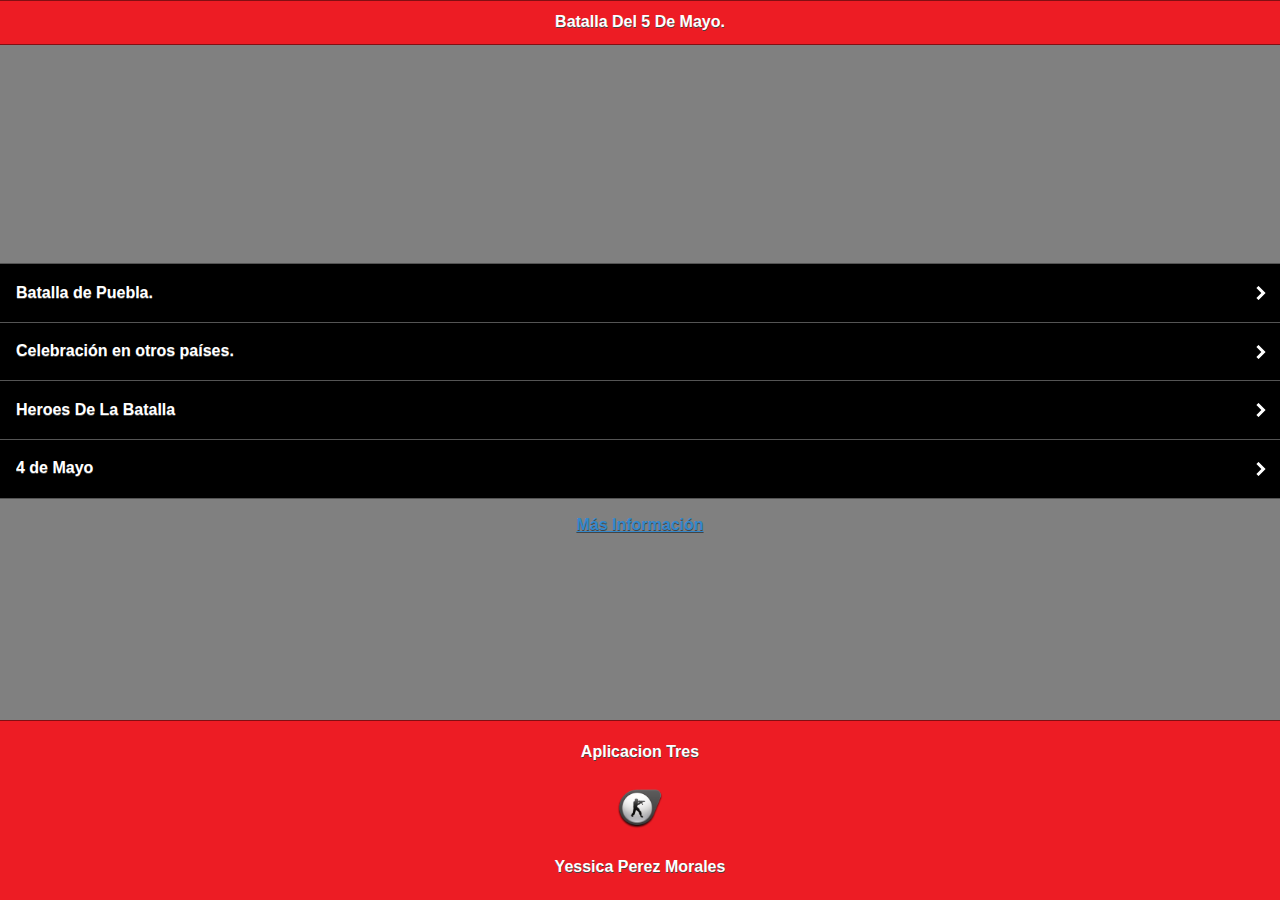
==== commit 5cf21c38: "3subida" ====
--- a/index.html
+++ b/index.html
@@ -46,7 +46,7 @@
     </div>
     <br>
    <div align="center">
-    <iframe width="560" height="315" src="https://www.youtube.com/embed/gfJjtQwD4Bg" frameborder="0" allowfullscreen></iframe>
+    <iframe width="80%" height="40%" src="https://www.youtube.com/embed/gfJjtQwD4Bg" frameborder="0" allowfullscreen></iframe>
  </div>
   <br>
  
